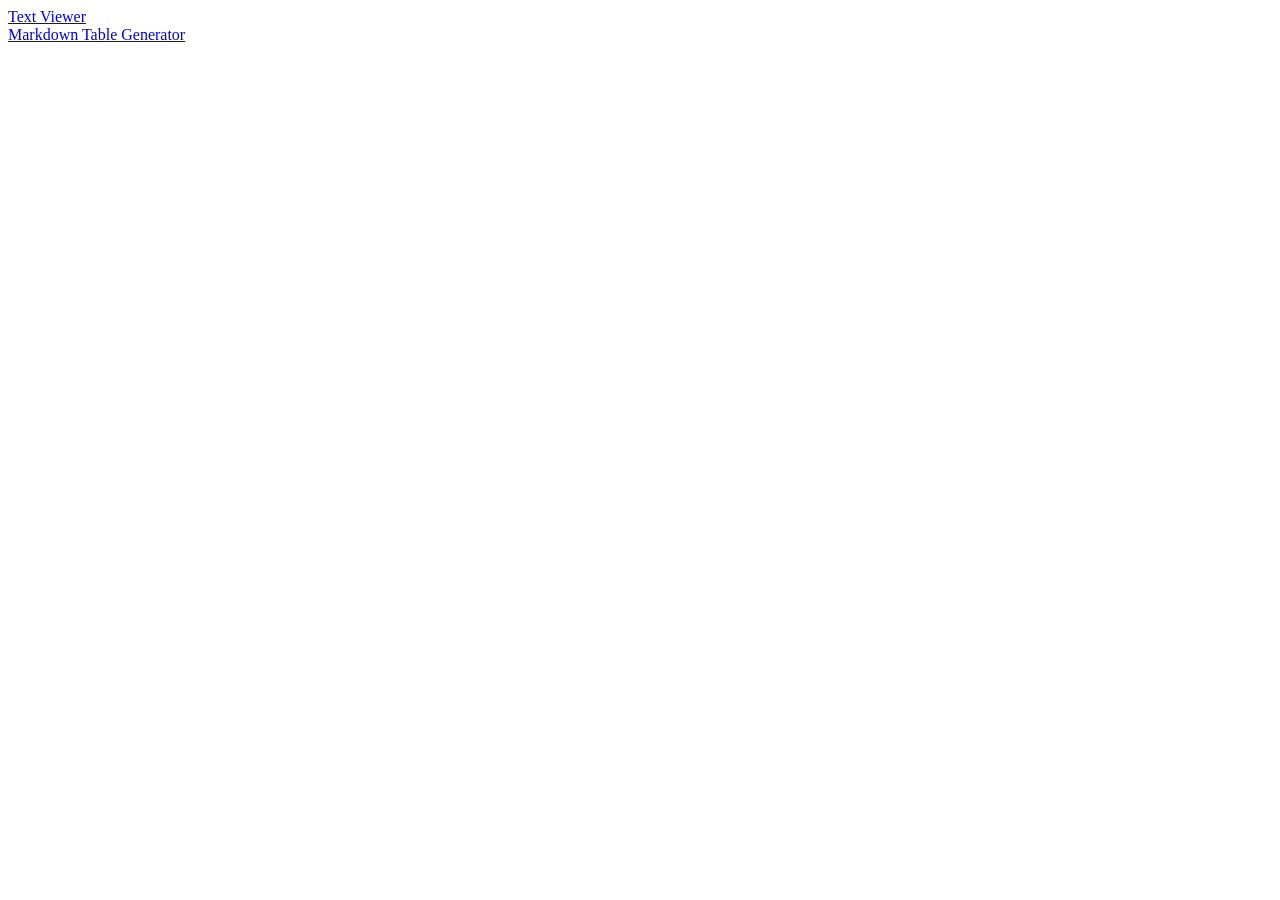
==== index.html @ 5cc660d9 "initial set up" ====
<!DOCTYPE html>
<html>
  <head>
    <title>macsplit.github.io</title>
    <meta charset="utf-8" />
    <meta name="viewport" content="initial-scale=1, width=device-width">
  </head>
  <body>
    <div><a href="text-viewer">Text Viewer</a></div>
    <div><a href="markdown-table-generator">Markdown Table Generator</a></div>
  </body>
</html>
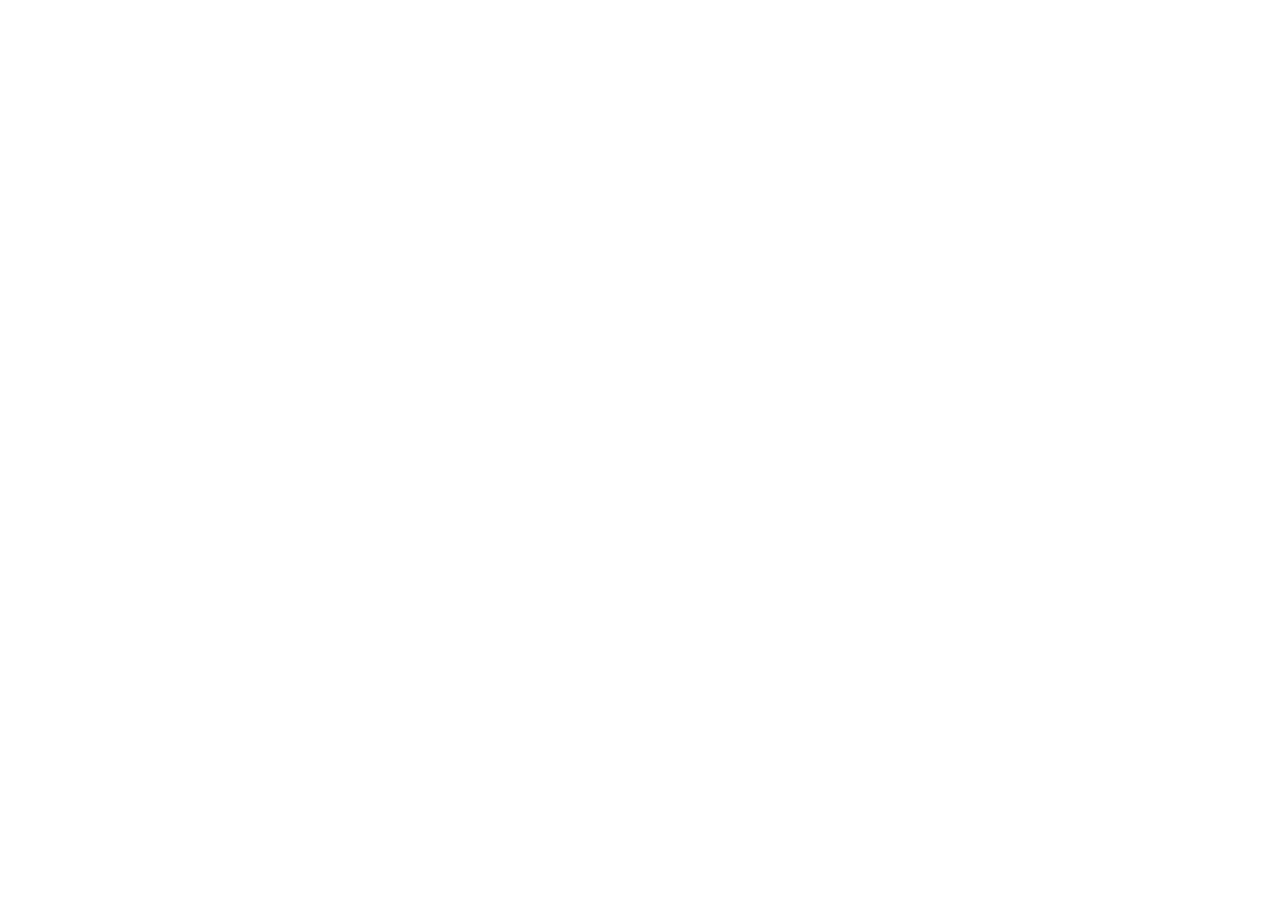
==== commit 3497303f: "redirect to github" ====
--- a/index.html
+++ b/index.html
@@ -8,5 +8,8 @@
   <body>
     <div><a href="text-viewer">Text Viewer</a></div>
     <div><a href="markdown-table-generator">Markdown Table Generator</a></div>
+    <script>
+        window.location.href='https://github.com/macsplit';
+    </script>
   </body>
 </html>
